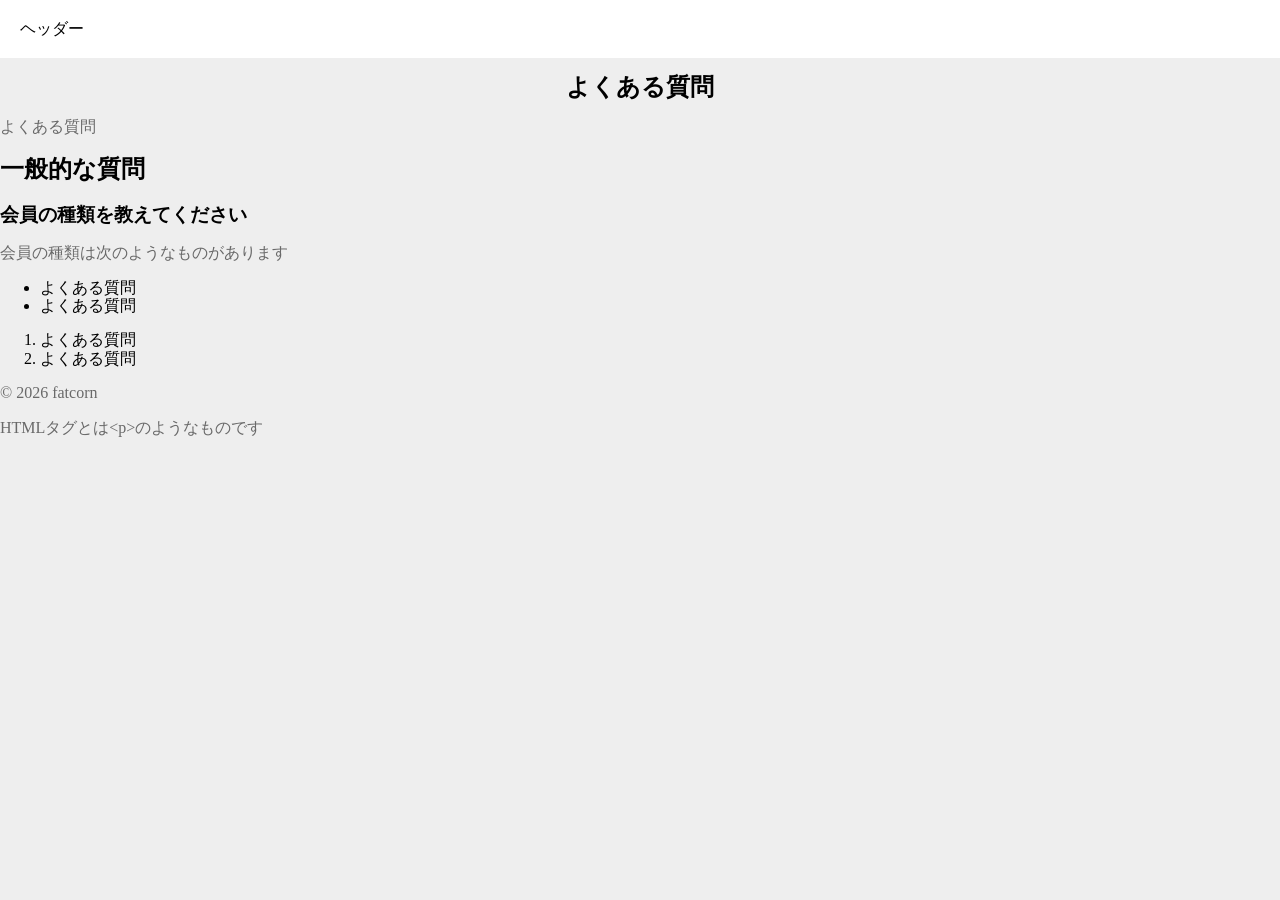
==== lesson/fag.html @ 522e74c8 "エディタ設定と練習ファイルを追加" ====
<!--HTML/CSS + JavaScriptをちゃんと学ぶ講座-->
<!DOCTYPE html>
<html lang="ja"> <!--属性-->
    <head>
        <meta charaset="UTF-8"> <!--属性 metaタグには終了タグ不要-->
        <title>よくある質問</title>

         <!--styleより先に読み込む-->
        <link rel="stylesheet" href="css/style.css">
    </head>

    <body>
        <main>
            <header>
                ヘッダー
            </header>
            <h1>よくある質問</h1> <!--プロパティ名:値--><!--text alignは横位置  style="text-align: center; font-size: 1.5em"-->
            <p>よくある質問</p>   <!--style="color: blue"-->
            <h2>一般的な質問</h2>
            <h3>会員の種類を教えてください</h3>
            <p>会員の種類は次のようなものがあります</p>
            <ul>
                <li>よくある質問</li>
                <li>よくある質問</li>
            </ul>
            <ol>
                <li>よくある質問</li>
                <li>よくある質問</li>
            </ol>
        </main>
        <footer>
            <p>&copy; 2026 fatcorn</p> <!--文字参照-->

            <p>HTMLタグとは&lt;p&gt;のようなものです</p> <!--<p>を表示させるため-->
        </footer>

    </body>
</html>
---- lesson/css/style.css ----
/* CSSをリセットする */
@import url('normalize.css');

body {
    background-color: #eee;
}
h1 {
    text-align: center;
    font-size: 1.5em;
}
p {
    color: dimgray;
}
header {
    background-color: #fff;
    padding: 20px;
    /*margin: 40px*/

}

body {
    margin: 0;
    padding: 0;
}
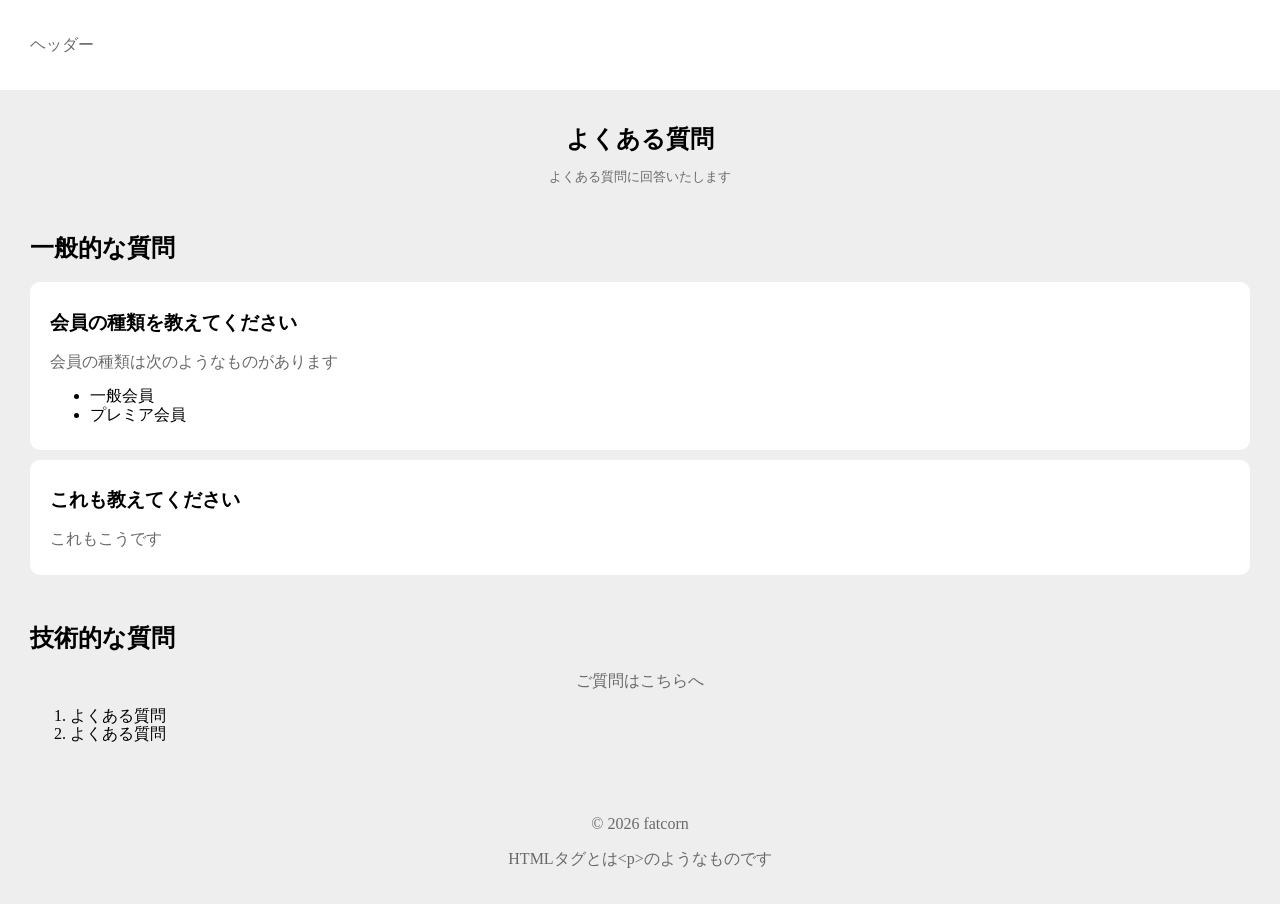
==== commit 2fe2bdd8: "一旦の完成" ====
--- a/lesson/fag.html
+++ b/lesson/fag.html
@@ -10,27 +10,41 @@
     </head>
 
     <body>
+        <header>
+            <p>ヘッダー</p>
+        </header>
         <main>
-            <header>
-                ヘッダー
-            </header>
-            <h1>よくある質問</h1> <!--プロパティ名:値--><!--text alignは横位置  style="text-align: center; font-size: 1.5em"-->
-            <p>よくある質問</p>   <!--style="color: blue"-->
-            <h2>一般的な質問</h2>
+        <h1>よくある質問</h1> <!--プロパティ名:値--><!--text alignは横位置  style="text-align: center; font-size: 1.5em"-->
+        <p class="center text-small">よくある質問に回答いたします
+        </p>   <!--style="color: blue"-->
+        <h2>一般的な質問</h2>
+
+        <div class="card">
             <h3>会員の種類を教えてください</h3>
             <p>会員の種類は次のようなものがあります</p>
             <ul>
-                <li>よくある質問</li>
-                <li>よくある質問</li>
+                <li>一般会員</li>
+                <li>プレミア会員</li>
             </ul>
-            <ol>
-                <li>よくある質問</li>
-                <li>よくある質問</li>
-            </ol>
+        </div>
+        <div class="card">
+            <h3>これも教えてください</h3>
+            <p>これもこうです</p>
+        </div>
+        <h2>技術的な質問</h2>
+
+        <div class="center">
+            <p>ご質問はこちらへ</p>
+        </div>
+
+        <ol>
+            <li>よくある質問</li>
+            <li>よくある質問</li>
+        </ol>
+
         </main>
-        <footer>
+        <footer class="center">
             <p>&copy; 2026 fatcorn</p> <!--文字参照-->
-
             <p>HTMLタグとは&lt;p&gt;のようなものです</p> <!--<p>を表示させるため-->
         </footer>
 
--- a/lesson/css/style.css
+++ b/lesson/css/style.css
@@ -3,22 +3,61 @@
 
 body {
     background-color: #eee;
+    margin: 0;
+    padding: 0;
+
 }
+
 h1 {
     text-align: center;
     font-size: 1.5em;
 }
+
+h2 {
+    margin-top: 50px;
+}
+
 p {
     color: dimgray;
 }
 header {
     background-color: #fff;
-    padding: 20px;
+    /*
+    padding: 30px 40px  50px 60px;
+    padding-top: 30px;
+    padding-right: 40px;
+    padding-bottom: 50px;
+    padding-left: 60px;
+    */
     /*margin: 40px*/
 
 }
 
-body {
-    margin: 0;
-    padding: 0;
+header, main, footer {
+    padding: 20px 30px;
+}
+
+/*divは省略できる*/
+div.card{  /*classセレクタ*/
+    background-color: #fff;
+    padding: 10px 20px;
+    margin-bottom: 10px;
+    border-radius: 10px
+}
+
+.center {
+    text-align: center;
+}
+
+.text-small{
+    font-size: .8em; /*80%*/
+}
+
+.card h3 { /*子孫セレクタ*/
+    font-size: 1.2em;
+}
+
+h3{
+    font-size: 5em;
+    /*詳細セレクタ セレクタの少子アドが多いほど優先度が上がる*/
 }
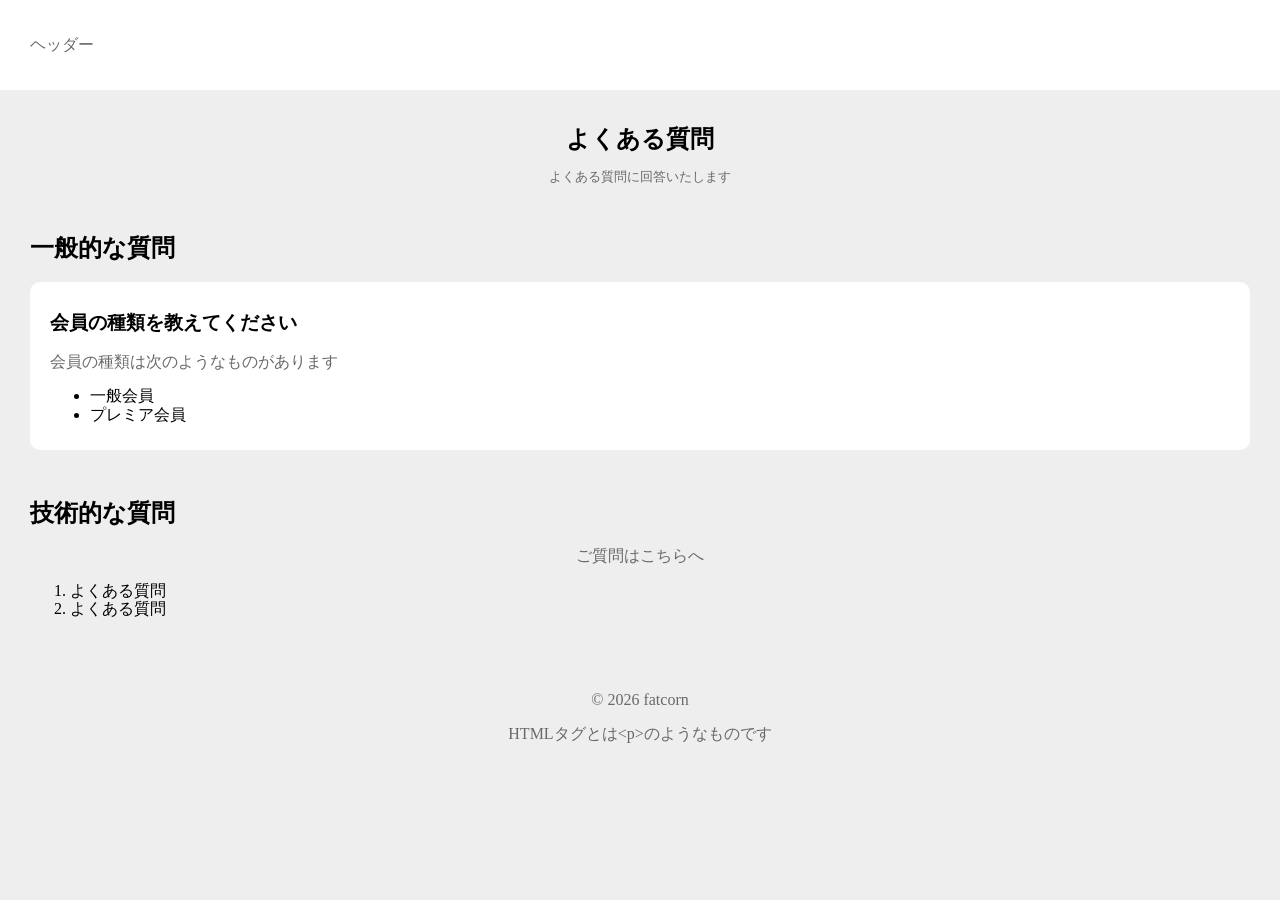
==== commit a33e1dc3: "一旦の完成" ====
--- a/lesson/fag.html
+++ b/lesson/fag.html
@@ -27,12 +27,8 @@
                 <li>プレミア会員</li>
             </ul>
         </div>
-        <div class="card">
-            <h3>これも教えてください</h3>
-            <p>これもこうです</p>
-        </div>
+
         <h2>技術的な質問</h2>
-
         <div class="center">
             <p>ご質問はこちらへ</p>
         </div>
@@ -41,7 +37,6 @@
             <li>よくある質問</li>
             <li>よくある質問</li>
         </ol>
-
         </main>
         <footer class="center">
             <p>&copy; 2026 fatcorn</p> <!--文字参照-->
